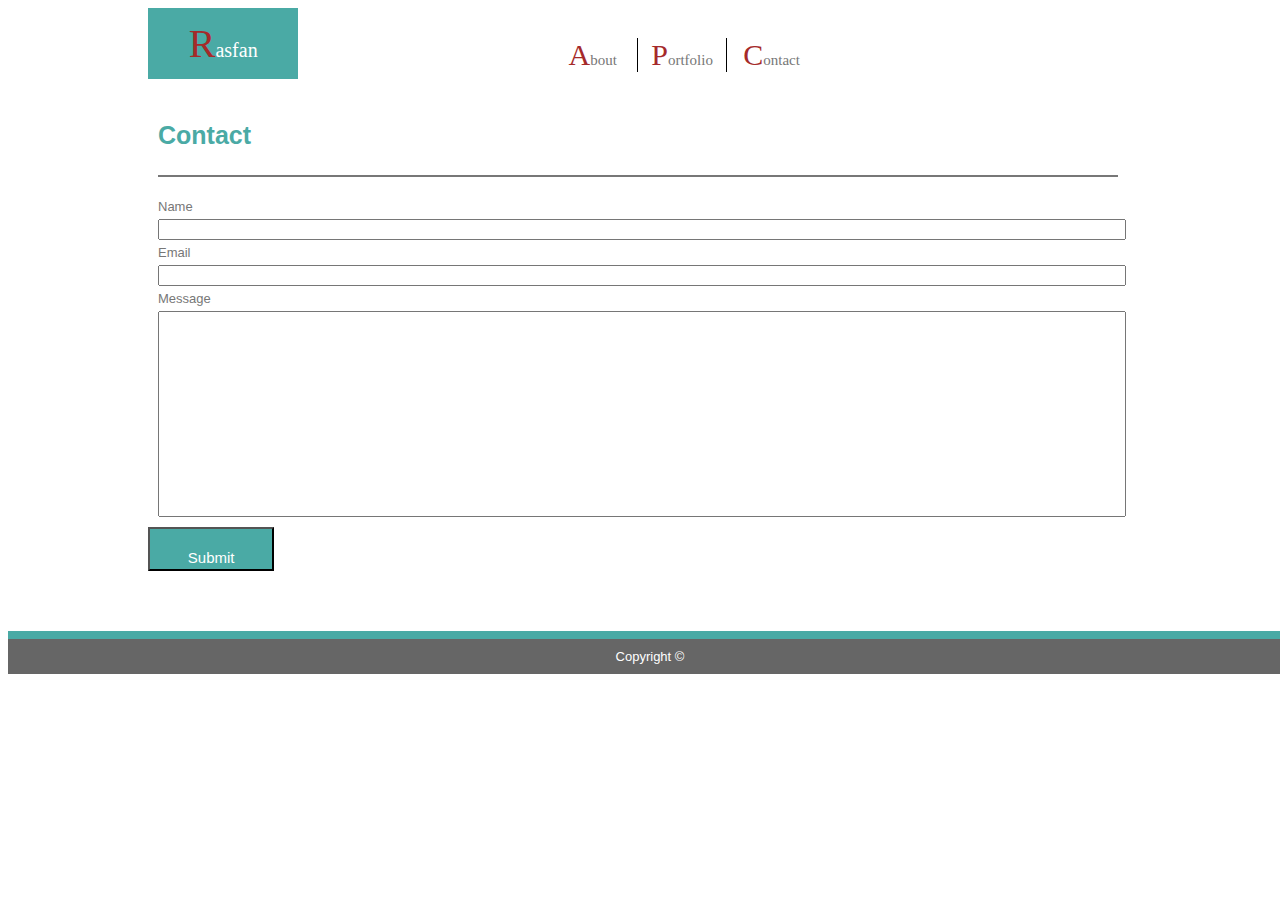
==== contact.html @ 352cf7ed "new width created" ====
<!DOCTYPE html>
<html lang="en-us">

<head>
  <meta charset="UTF-8">
  <title>Rasfan</title>
  <link rel="stylesheet" type="text/css" href="assets/css/style.css">
  <link rel="stylesheet" type="text/css" href="assets/images/">
  
</head>

<header class="headers">
  <a href="https://mfrasfan.github.io/Basic-Portfolio/" class="name">Rasfan</a>
  <a href="https://mfrasfan.github.io/Basic-Portfolio/" class="about">About</a>
  <a href="https://mfrasfan.github.io/Basic-Portfolio/portfolio" class="portfolio">Portfolio</a>
  <a href="https://mfrasfan.github.io/Basic-Portfolio/contact" class="contact">Contact</a>

</header>

  <body> 
         <div id="contact">
                <header >
                        <h1 class="aboutme">Contact</h1>
                        
                </header>
                
                <form>
                    <label for="name">Name</label>
                    <br>
                    <input type="text" id="name" name="name">
                    <br>
                    <label for="email">Email</label>
                    <br>
                    <input type="text" id="email" name="email">
                    <br>
                    <label for="message">Message</label>
                    <br>
                    <input type="text" id="message" name="Message">
                </form>
            </div>

            <div class="row">
                <input type="submit" value="Submit">
             </div>


</body>
        
<footer>
    Copyright &#169
</footer>
---- assets/css/style.css ----
body {
    font-family: Arial, Helvetica, sans-serif;
    color: #777777;
    font-size: 13px;
    background-image:url('https://raw.githubusercontent.com/MFRasfan/Basic-Portfolio/master/assets/images/white-waves.png')
}

.aboutme {
    color: #4aaaa5;
    border-bottom: 2px solid #777777;
    padding-bottom: 25px;
    font-size: 25px
    
}

.name {
    float: left;
    padding: 12px;
    margin-top: 0px;
    background-color: #4aaaa5;
    width: 10%;
    margin-left: 140px;
    color: white;
    text-align: center;
    text-decoration: none;
    font-size: 20px;
}



.headers {
 padding-bottom: 70px;
 margin-top: 0;
 background-color: white;
 width: auto;
 border: #cccccc;
 font-family: 'Times New Roman', Times, serif

}
  

.about {
    float: left;
    margin-top: 30px;
    background-color: white;
    width: 7%;
    color:#777777;
    text-align: center;
    margin-left: 550px;
    font-family: Georgia, 'Times New Roman', Times, serif;
    font-size: 15px;
    text-decoration: none
    
}

.headers :hover {
    color: blue
}

.headers :focus {

    color: aquamarine;
}

.headers :active {

     color: bisque;
}

.headers ::first-letter {
    
    color: #A52A2A;
    font-size: 200%;
}

.portfolio {
    float: left;
    margin-top: 30px;
    background-color: white;
    width: 7%;
    color:#777777;
    text-align: center;
    font-family: Georgia, 'Times New Roman', Times, serif;
    font-size: 15px;
    border-left: 1px solid black;
    border-right: 1px solid black;
    text-decoration: none
}

.contact {
    float: left;
    margin-top: 30px;
    background-color: white;
    width: 7%;
    color:#777777;
    text-align: center;
    font-family: Georgia, 'Times New Roman', Times, serif;
    font-size: 15px;
    text-decoration: none
}

.page {
    float: left;
    width: 960px;
    background: white;
    padding: 10px;
    margin-left: 140px;
    margin-top: 15px;
  }

p {
    line-height: 35px;

}
#main-aboutme, #bio-image {
    float: left;
    
}

#main-aboutme {
    
}
#bio-image {
    margin-right: 20px;
    height: 150px;
    width: 190px
}



footer {
    float: left;
    bottom: 0%;
    padding: 10px;
    clear: both;
    background: #666666;
    color: white;
    text-align: center;
    width: 100%;
    border-top: 8px solid #4aaaa5;
    margin-top: 60px;

}




.firstimage {
    position: relative;
    margin-bottom: 20px;
}

.secondimage {
    position: relative;
    bottom: 20px;
    left: 30px;

}

.thirdimage {
    position: relative;
    top: 270px;
    right: 170px;
}

.fourthimage {
    position: relative;
    top: 500px;
    right: 550px;
    
    
}

.fithimage {
    position: relative;
    top: 300px;

}

 #portimages {
    padding-bottom: 250px; 
    padding-left: 20px;
    padding-right: 20px;
       
    float: left;
    width: 960px;
    background: white;
    margin-left: 140px;
    margin-top: 15px;

}
input {
    width: 960px;
    height: 15px;
}

label {
    width: 960px;
    font-family: Arial, Helvetica, sans-serif;
    color: #777777;
    font-size: 13px;
    line-height: 25px;

}
#contact {
    float: left;
    width: 960px;
    background: white;
    padding: 10px;
    margin-left: 140px;
    margin-top: 15px;
}

#message {
    width: 960px;
    height: 200px;

}
input[type=submit] {
    float: left;
    padding: 20px;
    background-color: #4aaaa5;
    width: 10%;
    margin-left: 140px;
    color: white;
    text-align: center;
    font-size: 15px;
  }
 }

@media screen and (max-width: 980px) {
    body {
      background-color: #333;
    }
   
   }
  
@media screen and (max-width: 768px) {
        body {
          background-color: #333;
        }
    }
        .about {
            margin-left: 250px;
        }
        

        x
@media screen and (max-width: 640px) {
        body {
            background-color: #333;
            }
        .headers {
            position: static;
        }
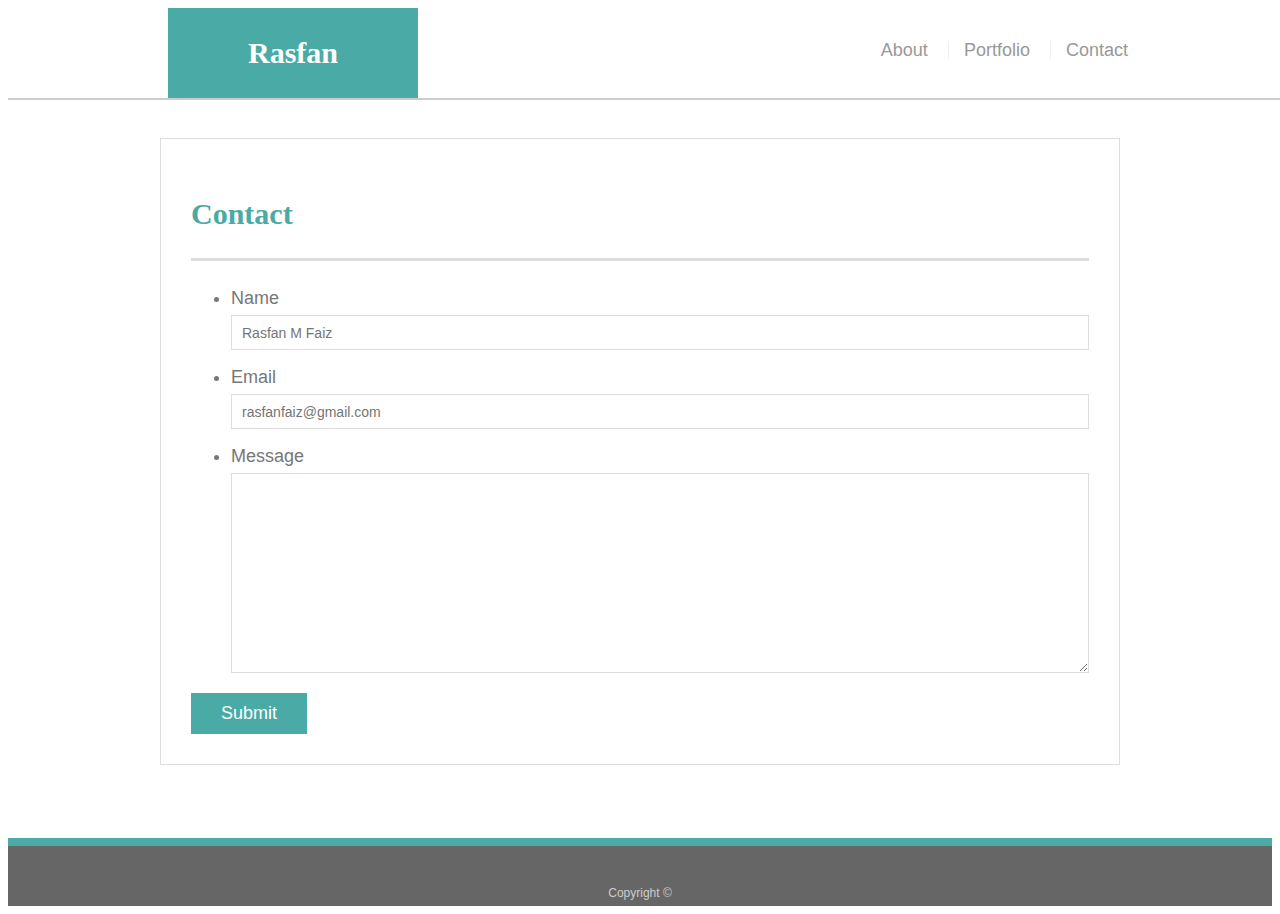
==== commit 63c8ac2e: "new files" ====
--- a/contact.html
+++ b/contact.html
@@ -1,51 +1,56 @@
-<!DOCTYPE html>
+<!doctype html>
 <html lang="en-us">
 
 <head>
   <meta charset="UTF-8">
-  <title>Rasfan</title>
+  <title>Contact | Your Name</title>
   <link rel="stylesheet" type="text/css" href="assets/css/style.css">
-  <link rel="stylesheet" type="text/css" href="assets/images/">
-  
 </head>
 
-<header class="headers">
-  <a href="https://mfrasfan.github.io/Basic-Portfolio/" class="name">Rasfan</a>
-  <a href="https://mfrasfan.github.io/Basic-Portfolio/" class="about">About</a>
-  <a href="https://mfrasfan.github.io/Basic-Portfolio/portfolio" class="portfolio">Portfolio</a>
-  <a href="https://mfrasfan.github.io/Basic-Portfolio/contact" class="contact">Contact</a>
+<body>
 
-</header>
+  <header id="masthead">
+    <div class="container">
+      <a href="index.html" id="logo">Rasfan</a>
+      <nav>
+        <a href="index.html">About</a>
+        <a href="portfolio.html">Portfolio</a>
+        <a href="contact.html">Contact</a>
+      </nav>
+    </div>
+  </header>
 
-  <body> 
-         <div id="contact">
-                <header >
-                        <h1 class="aboutme">Contact</h1>
-                        
-                </header>
-                
-                <form>
-                    <label for="name">Name</label>
-                    <br>
-                    <input type="text" id="name" name="name">
-                    <br>
-                    <label for="email">Email</label>
-                    <br>
-                    <input type="text" id="email" name="email">
-                    <br>
-                    <label for="message">Message</label>
-                    <br>
-                    <input type="text" id="message" name="Message">
-                </form>
-            </div>
+  <div id="main-container" class="container">
+    <section class="main-section">
+      <h1>Contact</h1>
 
-            <div class="row">
-                <input type="submit" value="Submit">
-             </div>
+      <form id="contact-form">
+        <ul>
+          <li>
+            <label for="name">Name</label>
+            <input type="text" id="name" name="name" placeholder="Rasfan M Faiz" required="required">
+          </li>
+          <li>
+            <label for="email">Email</label>
+            <input type="email" id="email" name="email" placeholder="rasfanfaiz@gmail.com" required="required">
+          </li>
+          <li>
+            <label for="message">Message</label>
+            <textarea id="message" name="message" required="required"></textarea>
+          </li>
+        </ul>
+        <input type="submit">
+      </form>
 
+    </section>
 
+  </div>
+
+  <footer>
+    <div class="container">
+      Copyright &copy; 
+    </div>
+  </footer>
 </body>
-        
-<footer>
-    Copyright &#169
-</footer>+
+</html>
--- a/assets/css/style.css
+++ b/assets/css/style.css
@@ -1,256 +1,217 @@
-
 body {
-    font-family: Arial, Helvetica, sans-serif;
-    color: #777777;
-    font-size: 13px;
-    background-image:url('https://raw.githubusercontent.com/MFRasfan/Basic-Portfolio/master/assets/images/white-waves.png')
-}
-
-.aboutme {
-    color: #4aaaa5;
-    border-bottom: 2px solid #777777;
-    padding-bottom: 25px;
-    font-size: 25px
-    
-}
-
-.name {
-    float: left;
-    padding: 12px;
-    margin-top: 0px;
-    background-color: #4aaaa5;
-    width: 10%;
-    margin-left: 140px;
-    color: white;
-    text-align: center;
-    text-decoration: none;
-    font-size: 20px;
-}
-
-
-
-.headers {
- padding-bottom: 70px;
- margin-top: 0;
- background-color: white;
- width: auto;
- border: #cccccc;
- font-family: 'Times New Roman', Times, serif
-
-}
-  
-
-.about {
-    float: left;
-    margin-top: 30px;
-    background-color: white;
-    width: 7%;
-    color:#777777;
-    text-align: center;
-    margin-left: 550px;
-    font-family: Georgia, 'Times New Roman', Times, serif;
-    font-size: 15px;
-    text-decoration: none
-    
-}
-
-.headers :hover {
-    color: blue
-}
-
-.headers :focus {
-
-    color: aquamarine;
-}
-
-.headers :active {
-
-     color: bisque;
-}
-
-.headers ::first-letter {
-    
-    color: #A52A2A;
-    font-size: 200%;
-}
-
-.portfolio {
-    float: left;
-    margin-top: 30px;
-    background-color: white;
-    width: 7%;
-    color:#777777;
-    text-align: center;
-    font-family: Georgia, 'Times New Roman', Times, serif;
-    font-size: 15px;
-    border-left: 1px solid black;
-    border-right: 1px solid black;
-    text-decoration: none
-}
-
-.contact {
-    float: left;
-    margin-top: 30px;
-    background-color: white;
-    width: 7%;
-    color:#777777;
-    text-align: center;
-    font-family: Georgia, 'Times New Roman', Times, serif;
-    font-size: 15px;
-    text-decoration: none
-}
-
-.page {
-    float: left;
-    width: 960px;
-    background: white;
-    padding: 10px;
-    margin-left: 140px;
-    margin-top: 15px;
-  }
-
+  font-family: Arial, "Helvetica Neue", Helvetica, sans-serif;
+  font-size: 18px;
+  line-height: 34px;
+  color: #777777;
+  background: url("https://raw.githubusercontent.com/MFRasfan/Basic-Portfolio/master/assets/images/white-waves.png");
+}
+
+* {
+  box-sizing: border-box;
+}
+
+/* general */
+
+.container {
+  width: 100%;
+  max-width: 960px;
+  margin: 0 auto;
+  clear: both;
+}
+
+h1,
+h2,
+h3,
 p {
-    line-height: 35px;
-
-}
-#main-aboutme, #bio-image {
-    float: left;
-    
-}
-
-#main-aboutme {
-    
-}
-#bio-image {
-    margin-right: 20px;
-    height: 150px;
-    width: 190px
-}
-
-
+  margin-bottom: 20px;
+}
+
+p:last-child {
+  margin-bottom: 0;
+}
+
+h1,
+h2,
+h3 {
+  font-family: Georgia, Times, "Times New Roman", serif;
+  font-weight: 700;
+  color: #4aaaa5;
+}
+
+h1 {
+  padding-bottom: 20px;
+  font-size: 30px;
+  line-height: 49px;
+  border-bottom: 3px solid #dddddd;
+}
+
+h2,
+h3 {
+  font-size: 22px;
+}
+
+/* header */
+
+#masthead {
+  position: fixed;
+  z-index: 99;
+  width: 100%;
+  margin: 0 0 30px;
+  overflow: auto;
+  color: #ffffff;
+  background: #ffffff;
+  border-bottom: 2px solid #cccccc;
+}
+
+#logo {
+  float: left;
+  width: 250px;
+  height: 90px;
+  font-family: Georgia, Times, "Times New Roman", serif;
+  font-size: 30px;
+  font-weight: 700;
+  line-height: 90px;
+  color: #ffffff;
+  text-align: center;
+  text-decoration: none;
+  background: #4aaaa5;
+}
+
+nav {
+  float: right;
+  margin-top: 25px;
+}
+
+nav a {
+  display: inline-block;
+  padding-left: 15px;
+  margin-left: 15px;
+  line-height: 18px;
+  color: #999;
+  text-decoration: none;
+  border-left: 1px solid #efefef;
+}
+
+nav a:first-child {
+  border-left: 0 none;
+}
+
+/* footer */
 
 footer {
-    float: left;
-    bottom: 0%;
-    padding: 10px;
-    clear: both;
-    background: #666666;
-    color: white;
-    text-align: center;
-    width: 100%;
-    border-top: 8px solid #4aaaa5;
-    margin-top: 60px;
-
-}
-
-
-
-
-.firstimage {
-    position: relative;
-    margin-bottom: 20px;
-}
-
-.secondimage {
-    position: relative;
-    bottom: 20px;
-    left: 30px;
-
-}
-
-.thirdimage {
-    position: relative;
-    top: 270px;
-    right: 170px;
-}
-
-.fourthimage {
-    position: relative;
-    top: 500px;
-    right: 550px;
-    
-    
-}
-
-.fithimage {
-    position: relative;
-    top: 300px;
-
-}
-
- #portimages {
-    padding-bottom: 250px; 
-    padding-left: 20px;
-    padding-right: 20px;
-       
-    float: left;
-    width: 960px;
-    background: white;
-    margin-left: 140px;
-    margin-top: 15px;
-
-}
-input {
-    width: 960px;
-    height: 15px;
-}
-
-label {
-    width: 960px;
-    font-family: Arial, Helvetica, sans-serif;
-    color: #777777;
-    font-size: 13px;
-    line-height: 25px;
-
-}
-#contact {
-    float: left;
-    width: 960px;
-    background: white;
-    padding: 10px;
-    margin-left: 140px;
-    margin-top: 15px;
-}
-
-#message {
-    width: 960px;
-    height: 200px;
-
-}
+  padding: 30px 0;
+  clear: both;
+  font-size: 12px;
+  color: #ffffff;
+  color: #cccccc;
+  text-align: center;
+  background: #666666;
+  border-top: 8px solid #4aaaa5;
+  height: 50px;
+}
+
+h3, h2 {
+  padding-bottom: 20px;
+  margin-bottom: 15px;
+  line-height: 22px;
+  border-bottom: 2px solid #eeeeee;
+}
+
+/* main */
+
+#main-container {
+  padding-top: 130px;
+  min-height: calc(100vh - 70px);
+}
+
+.main-section {
+  float: left;
+  width: 100%;
+  max-width: 960px;
+  padding: 30px;
+  margin: 0 0 40px;
+  background: #ffffff;
+  border: 1px solid #dddddd;
+}
+
+/* portfolio page */
+
+.work {
+  position: relative;
+  float: left;
+  width: 274px;
+  margin: 20px 0 25px;
+  overflow: auto;
+}
+
+.work:nth-child(even) {
+  margin-right: 40px;
+}
+
+.work img {
+  width: 100%;
+  border: 0 none;
+  opacity: 0.8;
+}
+
+.work h3 {
+  position: absolute;
+  bottom: 20px;
+  width: 100%;
+  padding: 15px;
+  margin-bottom: 0;
+  font-weight: 300;
+  line-height: 30px;
+  color: #ffffff;
+  text-align: center;
+  background: #4aaaa5;
+  border-bottom: 0;
+}
+
+.auth-image {
+  float: left;
+  width: 200px;
+  height: auto;
+  margin-top: 10px;
+  margin-right: 25px;
+}
+
+/* contact page */
+
+#contact-form ul {
+  margin-bottom: 20px;
+}
+
+#contact-form li {
+  margin-bottom: 10px;
+}
+
+label,
+input[type=text],
+input[type=email],
+textarea {
+  display: block;
+  width: 100%;
+}
+
+input[type=text],
+input[type=email],
+textarea {
+  height: 35px;
+  padding: 0 10px;
+  font-size: 14px;
+  border: 1px solid #dddddd;
+}
+
+textarea {
+  height: 200px;
+}
+
 input[type=submit] {
-    float: left;
-    padding: 20px;
-    background-color: #4aaaa5;
-    width: 10%;
-    margin-left: 140px;
-    color: white;
-    text-align: center;
-    font-size: 15px;
-  }
- }
-
-@media screen and (max-width: 980px) {
-    body {
-      background-color: #333;
-    }
-   
-   }
-  
-@media screen and (max-width: 768px) {
-        body {
-          background-color: #333;
-        }
-    }
-        .about {
-            margin-left: 250px;
-        }
-        
-
-        x
-@media screen and (max-width: 640px) {
-        body {
-            background-color: #333;
-            }
-        .headers {
-            position: static;
-        }+  padding: 10px 30px;
+  font-size: 18px;
+  color: #ffffff;
+  cursor: pointer;
+  background: #4aaaa5;
+  border: 0 none;
+}
